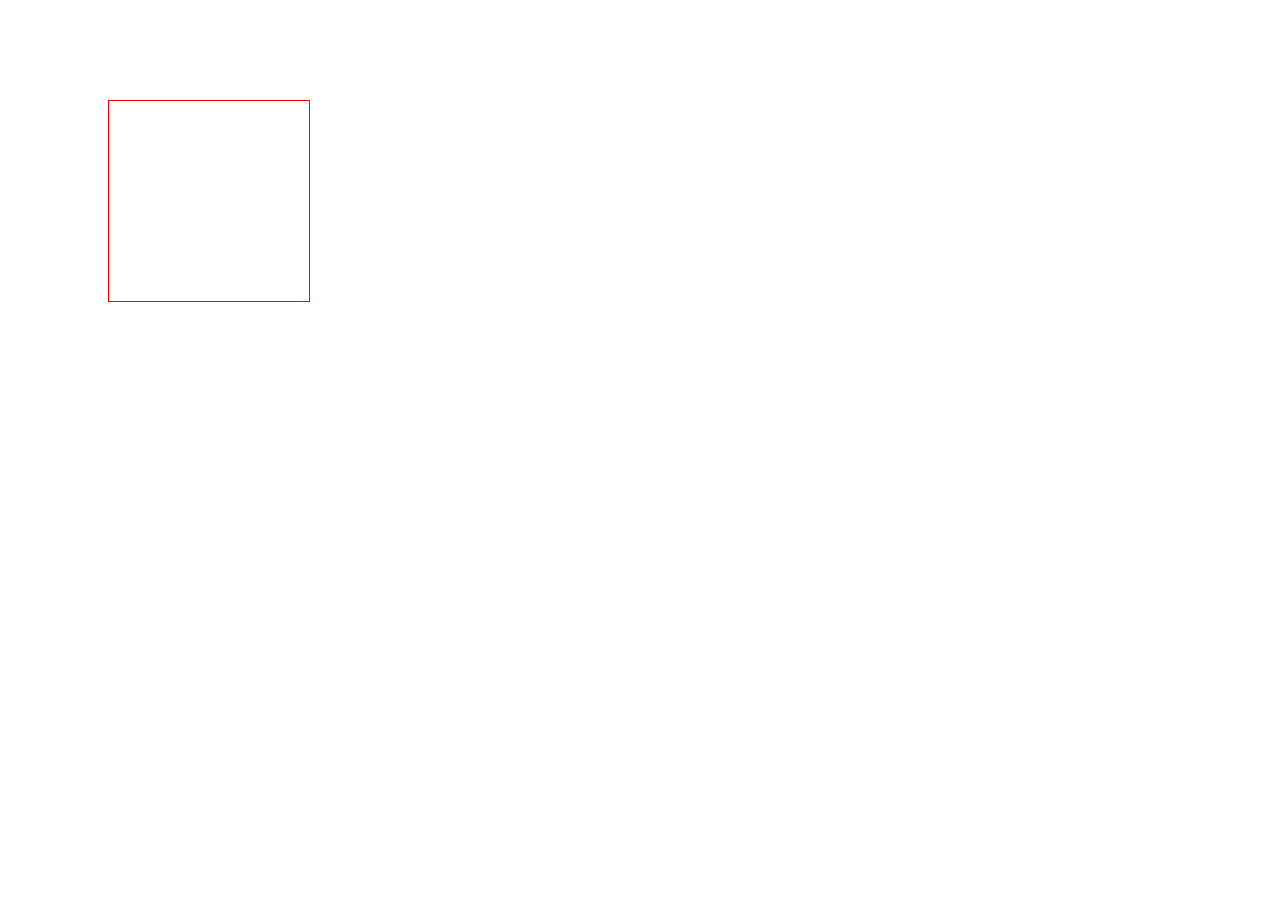
==== index.html @ fa6bfb7f "Added files" ====
<!DOCTYPE html>
<html>
    <head>
        <title>InfiniteScroll</title>
        <meta http-equiv="Content-Type" content="text/html; charset=UTF-8">
        <link rel="stylesheet" type="text/css" href="SJL/LoadingScreen/css/loadingscreen.css" media="screen" />
        <script type="text/javascript" src="http://code.jquery.com/jquery-1.8.1.min.js"></script>
        <script type="text/javascript" src="SJL/LoadingScreen/loadingscreen.js"></script>
    </head>
    <body>
        <div id="test" style="display: block; width: 200px; height: 200px; border: 1px solid red; margin-left: 100px; margin-top: 100px;">

        </div>
        <script type="text/javascript">
            var ls = new LoadingScreen({
                'opacity': 0.3,
                'mode': 'small',
                'container': $('#test')
            });

            ls.show();


            ls.destroy();

        </script>
    </body>
</html>
---- SJL/LoadingScreen/css/loadingscreen.css ----
.lsContainer{}

/* Container of the loading screen (contains the modal background and the loading image) */
#Modal.lsContainer{
    display: block;
    position: fixed;
    width: 100%;
    height: 100%;
    top: 0;
    left: 0;
    z-index: 999999;
}

/* Container of the loading screen (without the modal backgound because it is contained in another element) */
#Inner.lsContainer{
    display: block;
    position: relative;
    width: 100%;
    height: 100%;
    top: 0;
    left: 0;
}

/* Modal backgound of the loading screen */
.lsContainer #lsBackgound{
    display: block;
    width: 100%;
    height: 100%;
    position: fixed;
    top: 0;
    left: 0;
    background-image: url("../images/lsBackground.png");
    background-repeat: repeat;
}

/* Base style for the image */
.lsImage{
    float: left;
    height: 50%;
}

/* Image container properties depending on image loaded */
.lsImage.normal{
    margin-bottom: -24px;
}

.lsImage.small{
    margin-bottom: -16px;
}

.lsImage.verysmall{
    margin-bottom: -8px;
}

/* Image shown when loading screen is active */
#normal{
    position: relative;
    clear: both;
    background-image: url("../images/lsImage.gif");
    width: 48px;
    height: 48px;
    left: 50%;
    margin-left: -24px;
}

/* Image shown when loading screen is active (small version with no modal screen) */
#small{
    position: relative;
    clear: both;
    background-image: url("../images/lsImageSmall.gif");
    width: 32px;
    height: 32px;
    left: 50%;
    margin-left: -16px;
}

/* Image shown when loading screen is active (very small version with no modal screen) */
#verysmall{
    position: relative;
    clear: both;
    background-image: url("../images/lsImageVerySmall.gif");
    width: 16px;
    height: 16px;
    left: 50%;
    margin-left: -8px;
}
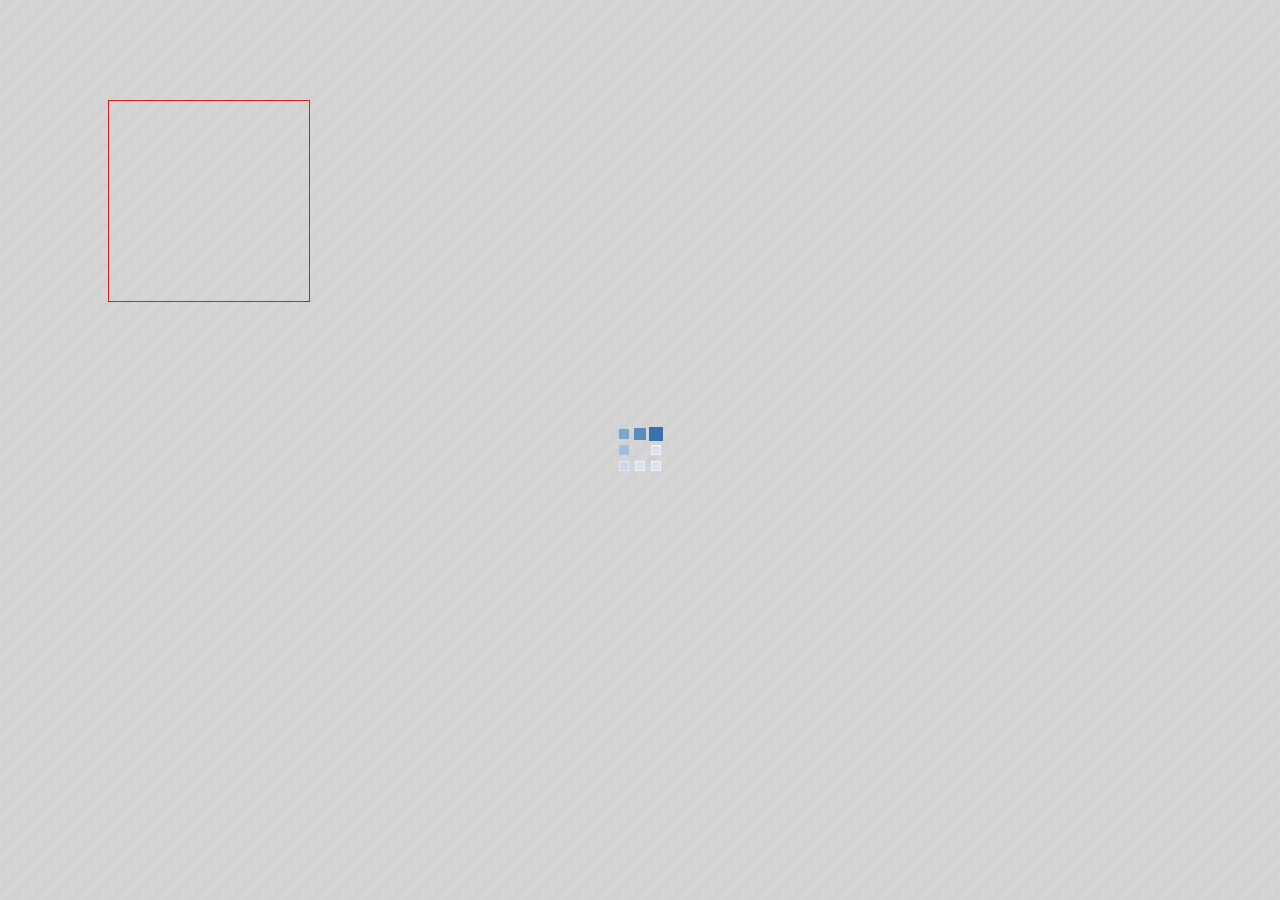
==== commit e44cd38c: "Updated demo file" ====
--- a/index.html
+++ b/index.html
@@ -14,15 +14,11 @@
         <script type="text/javascript">
             var ls = new LoadingScreen({
                 'opacity': 0.3,
-                'mode': 'small',
+                'mode': 'normal',
                 'container': $('#test')
             });
 
             ls.show();
-
-
-            ls.destroy();
-
         </script>
     </body>
 </html>
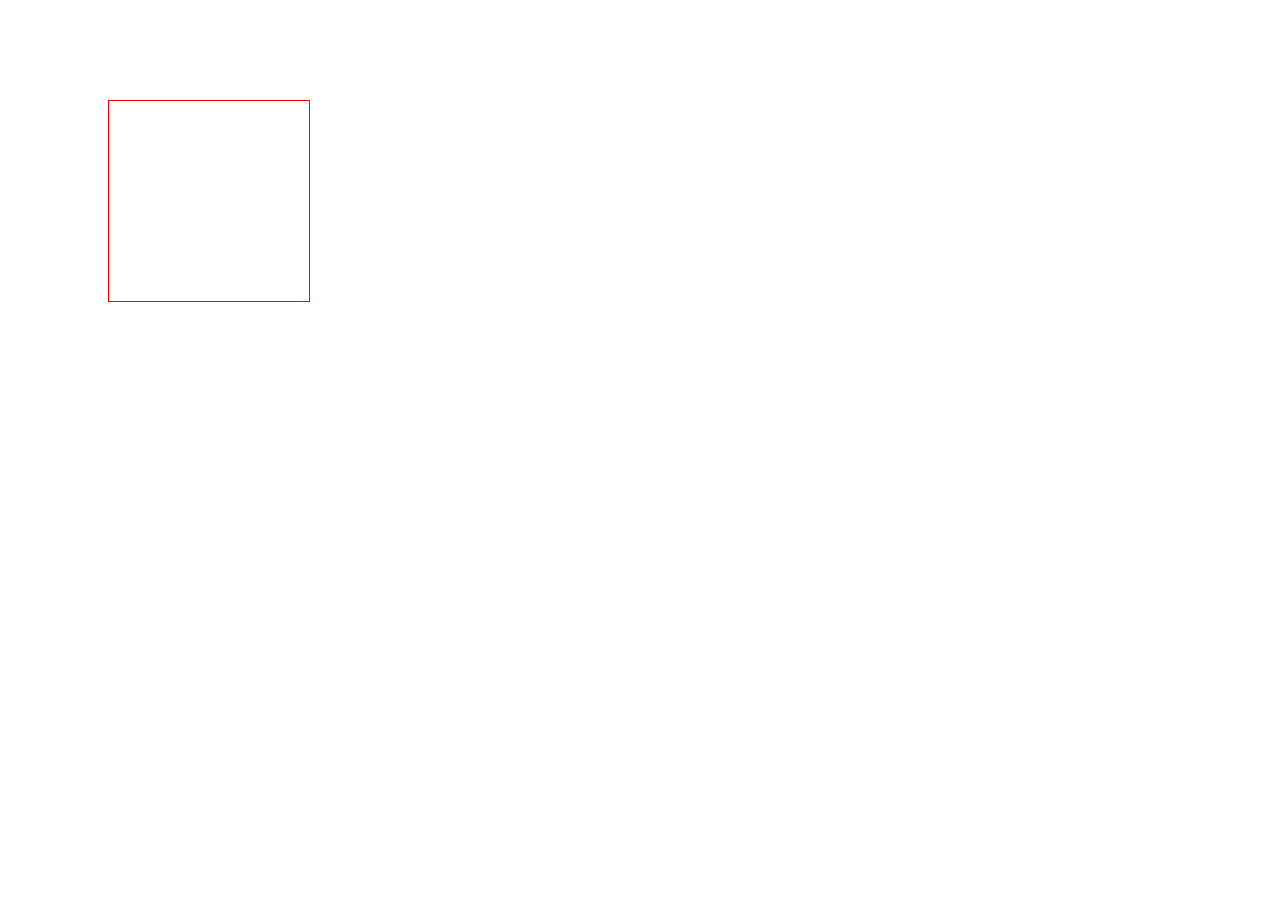
==== commit 3ef7d4fa: "Added class that can register a last action Implemented the LastAction functionality in the DataSend" ====
--- a/index.html
+++ b/index.html
@@ -3,22 +3,21 @@
     <head>
         <title>InfiniteScroll</title>
         <meta http-equiv="Content-Type" content="text/html; charset=UTF-8">
-        <link rel="stylesheet" type="text/css" href="SJL/LoadingScreen/css/loadingscreen.css" media="screen" />
         <script type="text/javascript" src="http://code.jquery.com/jquery-1.8.1.min.js"></script>
-        <script type="text/javascript" src="SJL/LoadingScreen/loadingscreen.js"></script>
+        <script type="text/javascript" src="SJL/DL/dl.js"></script>
+        <script type="text/javascript">
+            DL.execute();
+        </script>
     </head>
     <body>
-        <div id="test" style="display: block; width: 200px; height: 200px; border: 1px solid red; margin-left: 100px; margin-top: 100px;">
+        <div id="test" style="display: block; width: 200px; height: 200px; border: 1px solid red; margin-left: 100px; margin-top: 100px;"></div>
+        <script type="text/javascript">
+            var sender = new DataSender({
+                'url': 'http://localhost:8000/ajax.html',
+                'lastAction': true
+            }).execute();
 
-        </div>
-        <script type="text/javascript">
-            var ls = new LoadingScreen({
-                'opacity': 0.3,
-                'mode': 'normal',
-                'container': $('#test')
-            });
-
-            ls.show();
+            setTimeout(function(){ LastAction.execute(); }, 2000);
         </script>
     </body>
 </html>
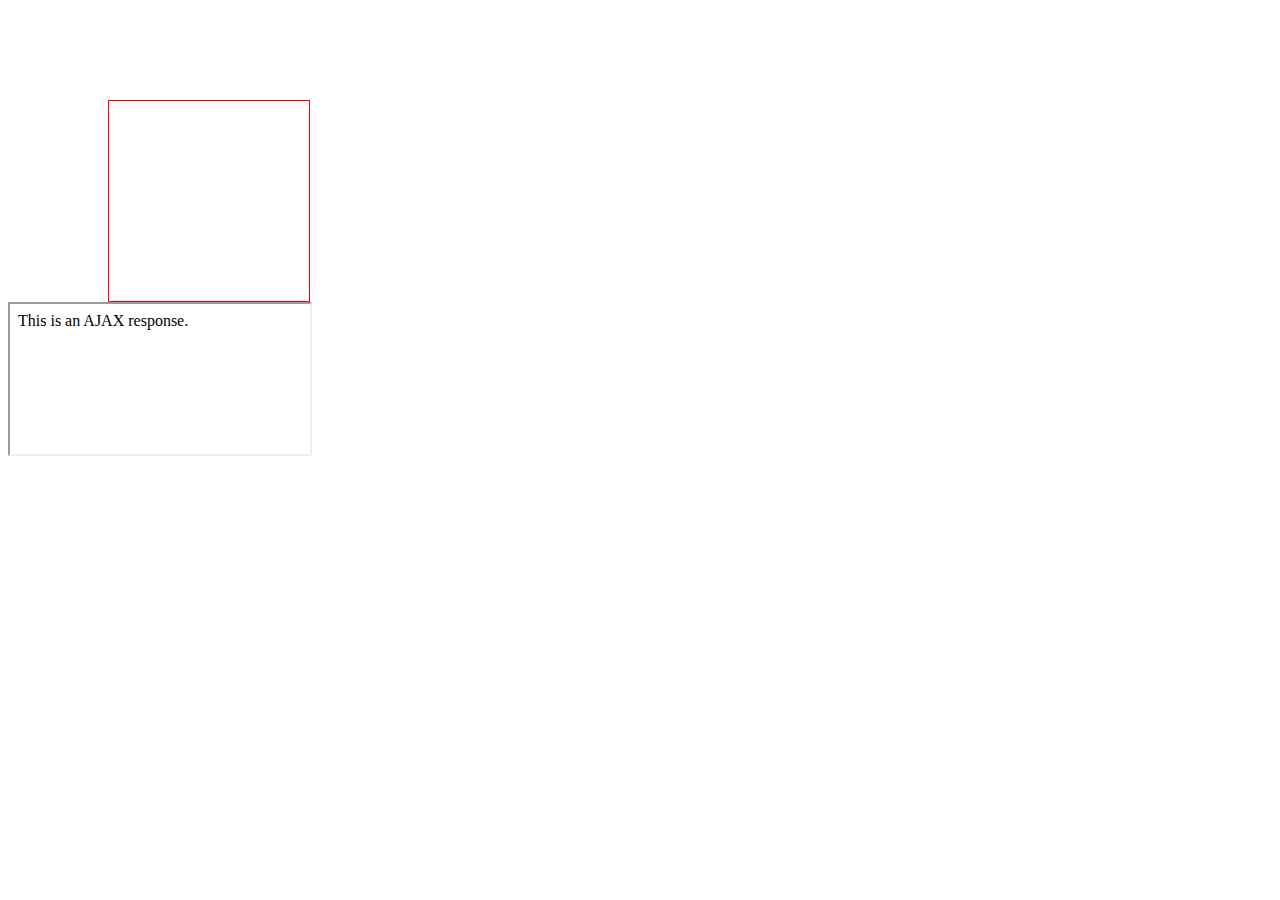
==== commit 0987a999: "Changed the name of the LastAction class to Action" ====
--- a/index.html
+++ b/index.html
@@ -7,17 +7,20 @@
         <script type="text/javascript" src="SJL/DL/dl.js"></script>
         <script type="text/javascript">
             DL.execute();
+
+            function test(){
+                alert('test function');
+            }
         </script>
     </head>
     <body>
         <div id="test" style="display: block; width: 200px; height: 200px; border: 1px solid red; margin-left: 100px; margin-top: 100px;"></div>
+        <iframe id="ifr" src="ajax.html"></iframe>
         <script type="text/javascript">
-            var sender = new DataSender({
-                'url': 'http://localhost:8000/ajax.html',
-                'lastAction': true
-            }).execute();
+            var at = new ActionTrigger({
+                elementId: 'ifr'
+            });
+        </script>
 
-            setTimeout(function(){ LastAction.execute(); }, 2000);
-        </script>
     </body>
 </html>
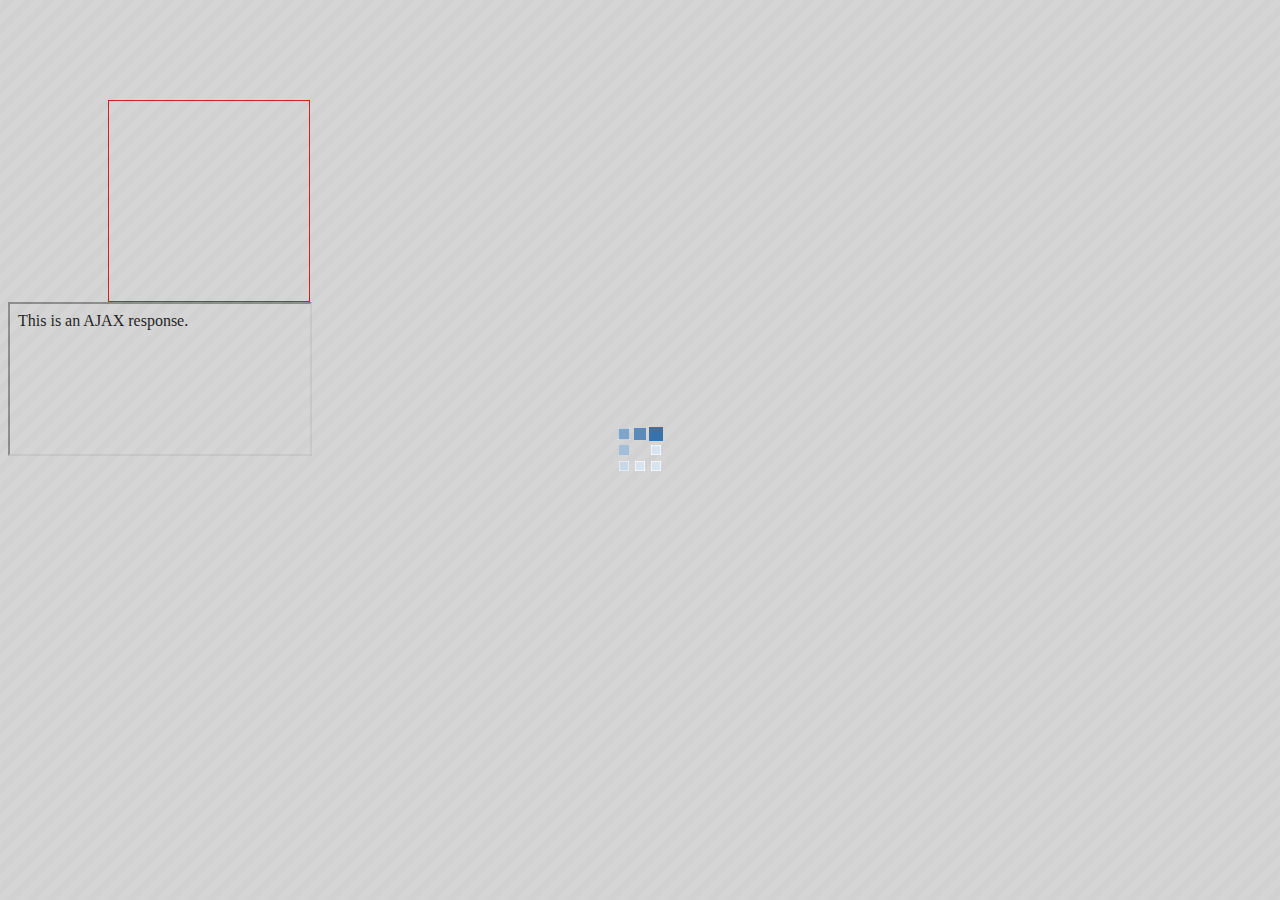
==== commit 7fcaf115: "Fully implemented the ActionTrigger class Improved code of the Action class" ====
--- a/index.html
+++ b/index.html
@@ -9,18 +9,26 @@
             DL.execute();
 
             function test(){
-                alert('test function');
+                alert($('#ifr').contents().find('body').html());
             }
+
+            setTimeout(function(){
+                $('#ifr').contents().find('body').html('asdasdsas');
+            }, 5000);
         </script>
     </head>
     <body>
         <div id="test" style="display: block; width: 200px; height: 200px; border: 1px solid red; margin-left: 100px; margin-top: 100px;"></div>
         <iframe id="ifr" src="ajax.html"></iframe>
         <script type="text/javascript">
-            var at = new ActionTrigger({
-                elementId: 'ifr'
+
+            $('#ifr').load(function(){
+                var at = new ActionTrigger({
+                        elementId: 'ifr',
+                        action: new Action().register(null, 'test')
+                });
             });
+
         </script>
-
     </body>
 </html>
